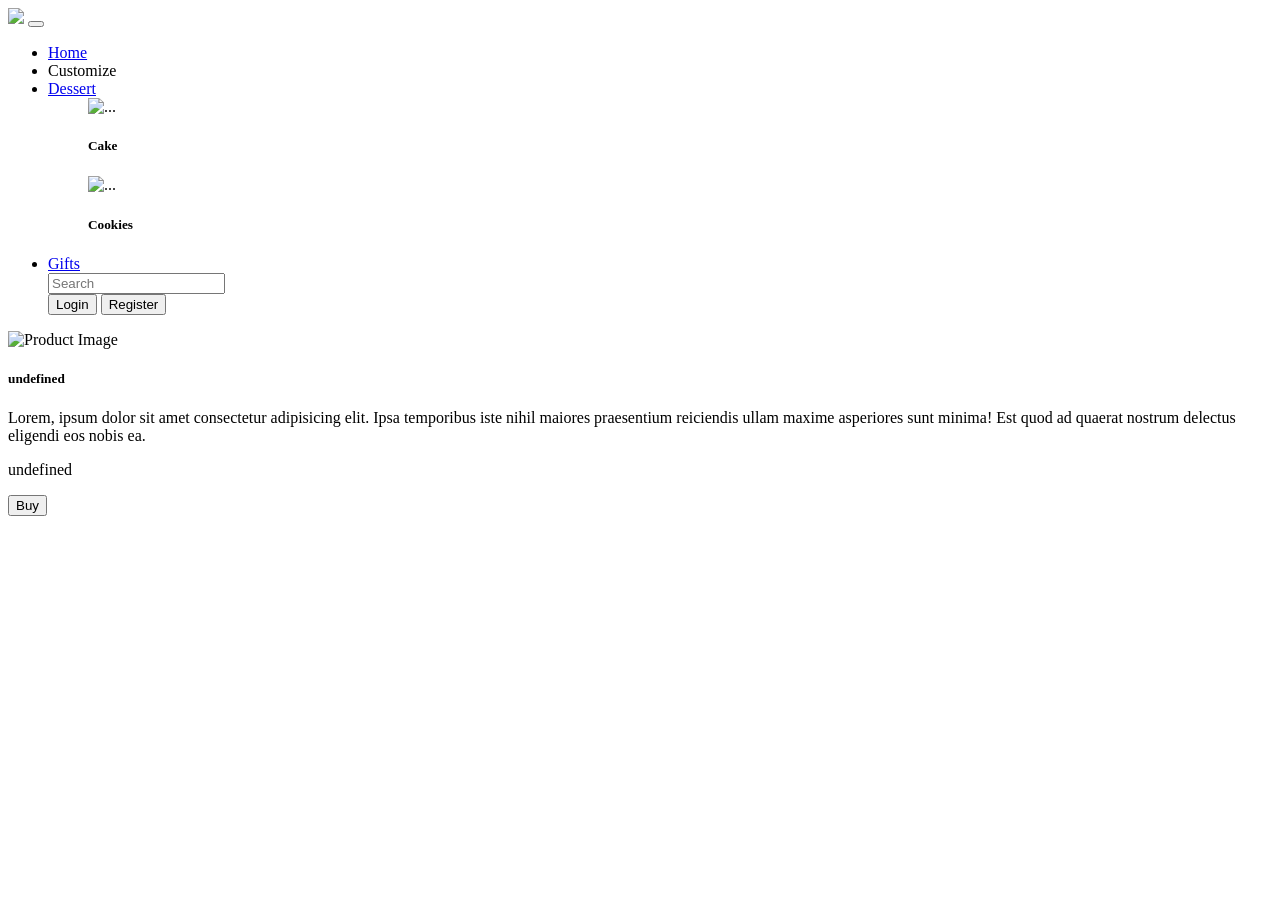
==== addtocard.html @ b14996ef "Your commit message here" ====
<!DOCTYPE html>
<html lang="en">
<head>
    <meta charset="UTF-8">
    <meta name="viewport" content="width=device-width, initial-scale=1.0">
    <title>Document</title>
    <link rel="icon" type="image/x-icon" href="assets/favicon.ico" />
    <!-- Bootstrap icons-->
    <link href="https://cdn.jsdelivr.net/npm/bootstrap-icons@1.5.0/font/bootstrap-icons.css" rel="stylesheet" />
    
    <!-- Core theme CSS (includes Bootstrap)-->
    <link href="css/styles.css" rel="stylesheet" />
</head>
<body>
    <nav class="navbar navbar-expand-lg navbar-light bg-light">
        <div class="container px-4 px-lg-5">
            <img src="C:\Users\Dell\Downloads\Template\shop in style e-commerce\assets\download (16).jfif" id="logo" width="130px" heigth="150px">
            <button class="navbar-toggler" type="button" data-bs-toggle="collapse" data-bs-target="#navbarSupportedContent" aria-controls="navbarSupportedContent" aria-expanded="false" aria-label="Toggle navigation"><span class="navbar-toggler-icon"></span></button>
            <div class="collapse navbar-collapse" id="navbarSupportedContent">
                <ul class="navbar-nav me-auto mb-2 mb-lg-0 ms-lg-4">
                    <li class="nav-item"><a class="nav-link active" aria-current="page" href="#!" id="home">Home</a></li>
                    <li class="nav-item" id="order"><a class="nav-link"></a>Customize</li>
                    <li class="nav-item dropdown">
                        <a class="nav-link dropdown-toggle" id="navbarDropdown" href="#" role="button" data-bs-toggle="dropdown" aria-expanded="false" id="dropdown">Dessert</a>
                        <ul class="dropdown-menu" aria-labelledby="navbarDropdown">
                            <div class="container text-center">
                                <div class="row">
                                  <div class="col">
                                    <img class="card-img-top" src="C:\Users\Dell\Downloads\Template\shop in style e-commerce\assets\download (11).jfif" alt="..."  id="ringimg" >
                                    <h5 class="fw-bolder"id="cake">Cake</h5>
                                  </div>
                                  <div class="col">
                                    <img class="card-img-top" src="C:\Users\Dell\Downloads\Template\shop in style e-commerce\assets\Cake-mix-cookies-I-Heart-Naptime.jpg" alt="..." />
                                    <h5 class="fw-bolder">Cookies</h5>
                                  </div>
                                </div>
                              </div>  
                        </ul>
                    </li>
                    <li class="nav-item"><a class="nav-link"href="#!" id="Deal">Gifts</a></li>
                <div class="input-group input-group-sm mb-3">
                    <input type="text" class="form-control" aria-label="Sizing example input" aria-describedby="inputGroup-sizing-sm" placeholder="Search">
                  </div>
                    <div class="d-flex">
                        <button type="button" id="login" class="btn btn-secondary" data-bs-toggle="modal" data-bs-target="#loginModal">Login</button>
                        <button type="button" id="register"class="btn btn-success" data-bs-toggle="modal" data-bs-target="#registerModal" >Register</button>
                    </div>
                </div>
            </div>
        </ul>
    </nav>
      <div class="container-fluid">
        <div class="container">
          <div class="card1">
            <img class="card-img-top" id="productImage" alt="Product Image">
            <div class="card-body1">
              <h5 class="card-title" id="productName"></h5>
              <p>Lorem, ipsum dolor sit amet consectetur adipisicing elit. Ipsa temporibus iste nihil maiores praesentium reiciendis ullam maxime asperiores sunt minima! Est quod ad quaerat nostrum delectus eligendi eos nobis ea.</p>
              <p class="card-text" id="productPrice"></p>
              <button type="button" class="btn btn-info" id="Buy">Buy</button>
            </div>
          </div>
        </div>
      </div>
    
      <!-- JavaScript to handle retrieving and displaying product details -->
      <script>
        // Function to parse query parameters from URL
        function parseQueryParameters() {
          let params = {};
          let queryString = window.location.search.substring(1);
          let pairs = queryString.split('&');
          pairs.forEach(pair => {
            let parts = pair.split('=');
            params[decodeURIComponent(parts[0])] = decodeURIComponent(parts[1]);
          });
          return params;
        }
       document.getElementById("Buy").addEventListener("click", function() {
        // Get the product details
        let productName = document.getElementById("productName").innerText;
        let productPrice = document.getElementById("productPrice").innerText;
        let productImage = document.getElementById("productImage").getAttribute("src");

        // Encode special characters in the product details for URL compatibility
        productName = encodeURIComponent(productName);
        productPrice = encodeURIComponent(productPrice);
        productImage = encodeURIComponent(productImage);

        // Construct the URL with product details as query parameters
        let buyUrl = `Buy.html?name=${productName}&price=${productPrice}&image=${productImage}`;

        // Redirect to the "Buy" page with the constructed URL
        window.location.href = buyUrl;
    });
        // Retrieve and parse query parameters from URL
        let queryParams = parseQueryParameters();
        
        // Display product details in the card
        document.getElementById('productImage').src = decodeURIComponent(queryParams.image);
        document.getElementById('productName').innerText = queryParams.name;
        document.getElementById('productPrice').innerText = queryParams.price;

        function redirectToDetailsPage(event) {
      // Find the product details from the clicked card
      let card = event.target.closest('.card');
      let productName = card.querySelector('.fw-bolder').innerText;
      let productPrice = card.querySelector('.price').innerText;
      let productImage = card.querySelector('.card-img-top').getAttribute('src');

      // Encode special characters in the product details for URL compatibility
      productName = encodeURIComponent(productName);
      productPrice = encodeURIComponent(productPrice);
      productImage = encodeURIComponent(productImage);
      
      // Construct the URL with product details as query parameters
      let detailsUrl = `Buy.html?name=${productName}&price=${productPrice}&image=${productImage}`;

      // Redirect to details.html with the constructed URL
      window.location.href = detailsUrl;
    }

    // Get all the "View options" buttons and add event listeners to each
    document.querySelectorAll('.btn-info').forEach(button => {
      button.addEventListener('click', redirectToDetailsPage);
    });
            function view()
            {
                let Productimage=document.getElementById("ringimg");
                let Productname=document.getElementById("ring");
                let Productprice=document.getElementById("price");

                console.log(Productimage)
                console.log(Productname)
                console.log(Productprice)
            }
            document.getElementById("Buy").addEventListener("click", function() {
            // Get the product details
            let productName = document.getElementById("productName").innerText;
            let productPrice = document.getElementById("productPrice").innerText;
            let productImage = document.getElementById("productImage").getAttribute("src");

            // Encode special characters in the product details for URL compatibility
            productName = encodeURIComponent(productName);
            productPrice = encodeURIComponent(productPrice);
            productImage = encodeURIComponent(productImage);

            // Construct the URL with product details as query parameters
            let buyUrl = `Buy.html?name=${productName}&price=${productPrice}&image=${productImage}`;

            // Redirect to the "Buy" page with the constructed URL
            window.location.href = buyUrl;
        });
     

        document.getElementById("order").addEventListener("click", function() {
                // Navigate to another page
                window.location.href = "customize.html";
        });
        document.getElementById("Deal").addEventListener("click", function() {
                // Navigate to another page
                window.location.href = "gift.html";
        });
        document.getElementById("home").addEventListener("click", function() {
                // Navigate to another page
                window.location.href = "index.html";
        });
        document.getElementById("Buy").addEventListener("click", function() {
                // Navigate to another page
                window.location.href = "Buy.html";
        });

      </script>
    <script src="https://cdn.jsdelivr.net/npm/bootstrap@5.2.3/dist/js/bootstrap.bundle.min.js"></script>
        <script src="https://code.jquery.com/jquery-3.5.1.slim.min.js"></script>
        <script src="https://cdn.jsdelivr.net/npm/@popperjs/core@2.9.2/dist/umd/popper.min.js"></script>
        <script src="https://maxcdn.bootstrapcdn.com/bootstrap/4.5.2/js/bootstrap.min.js"></script>
</body>
</html>
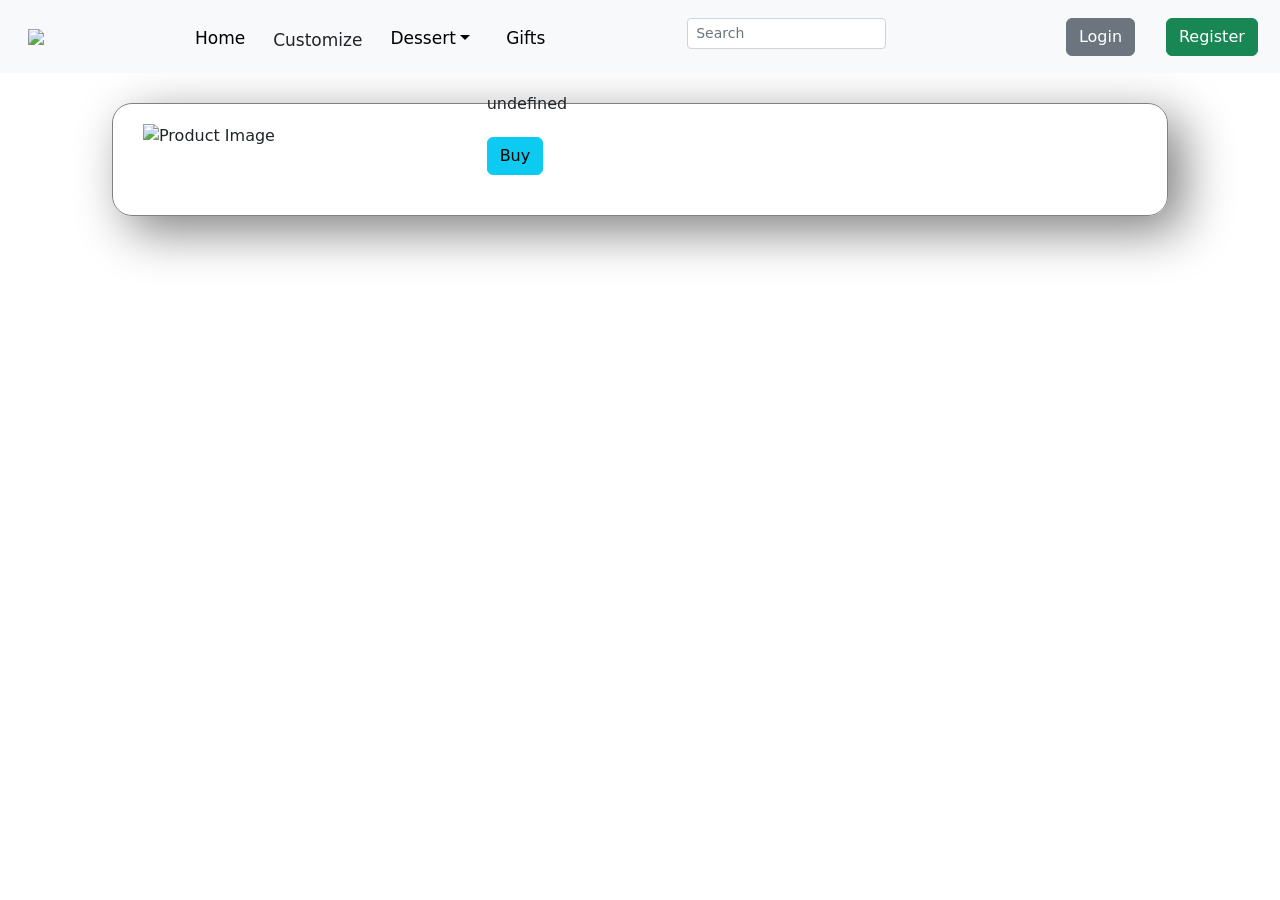
==== commit 0b376ae7: "ready" ====
--- a/addtocard.html
+++ b/addtocard.html
@@ -9,12 +9,12 @@
     <link href="https://cdn.jsdelivr.net/npm/bootstrap-icons@1.5.0/font/bootstrap-icons.css" rel="stylesheet" />
     
     <!-- Core theme CSS (includes Bootstrap)-->
-    <link href="css/styles.css" rel="stylesheet" />
+    <link href="/styles.css" rel="stylesheet" />
 </head>
 <body>
     <nav class="navbar navbar-expand-lg navbar-light bg-light">
         <div class="container px-4 px-lg-5">
-            <img src="C:\Users\Dell\Downloads\Template\shop in style e-commerce\assets\download (16).jfif" id="logo" width="130px" heigth="150px">
+            <img src="/download (16).jfif" id="logo" width="130px" heigth="150px">
             <button class="navbar-toggler" type="button" data-bs-toggle="collapse" data-bs-target="#navbarSupportedContent" aria-controls="navbarSupportedContent" aria-expanded="false" aria-label="Toggle navigation"><span class="navbar-toggler-icon"></span></button>
             <div class="collapse navbar-collapse" id="navbarSupportedContent">
                 <ul class="navbar-nav me-auto mb-2 mb-lg-0 ms-lg-4">
@@ -26,11 +26,11 @@
                             <div class="container text-center">
                                 <div class="row">
                                   <div class="col">
-                                    <img class="card-img-top" src="C:\Users\Dell\Downloads\Template\shop in style e-commerce\assets\download (11).jfif" alt="..."  id="ringimg" >
+                                    <img class="card-img-top" src="/download (11).jfif" alt="..."  id="ringimg" >
                                     <h5 class="fw-bolder"id="cake">Cake</h5>
                                   </div>
                                   <div class="col">
-                                    <img class="card-img-top" src="C:\Users\Dell\Downloads\Template\shop in style e-commerce\assets\Cake-mix-cookies-I-Heart-Naptime.jpg" alt="..." />
+                                    <img class="card-img-top" src="/Cake-mix-cookies-I-Heart-Naptime.jpg" alt="..." />
                                     <h5 class="fw-bolder">Cookies</h5>
                                   </div>
                                 </div>
